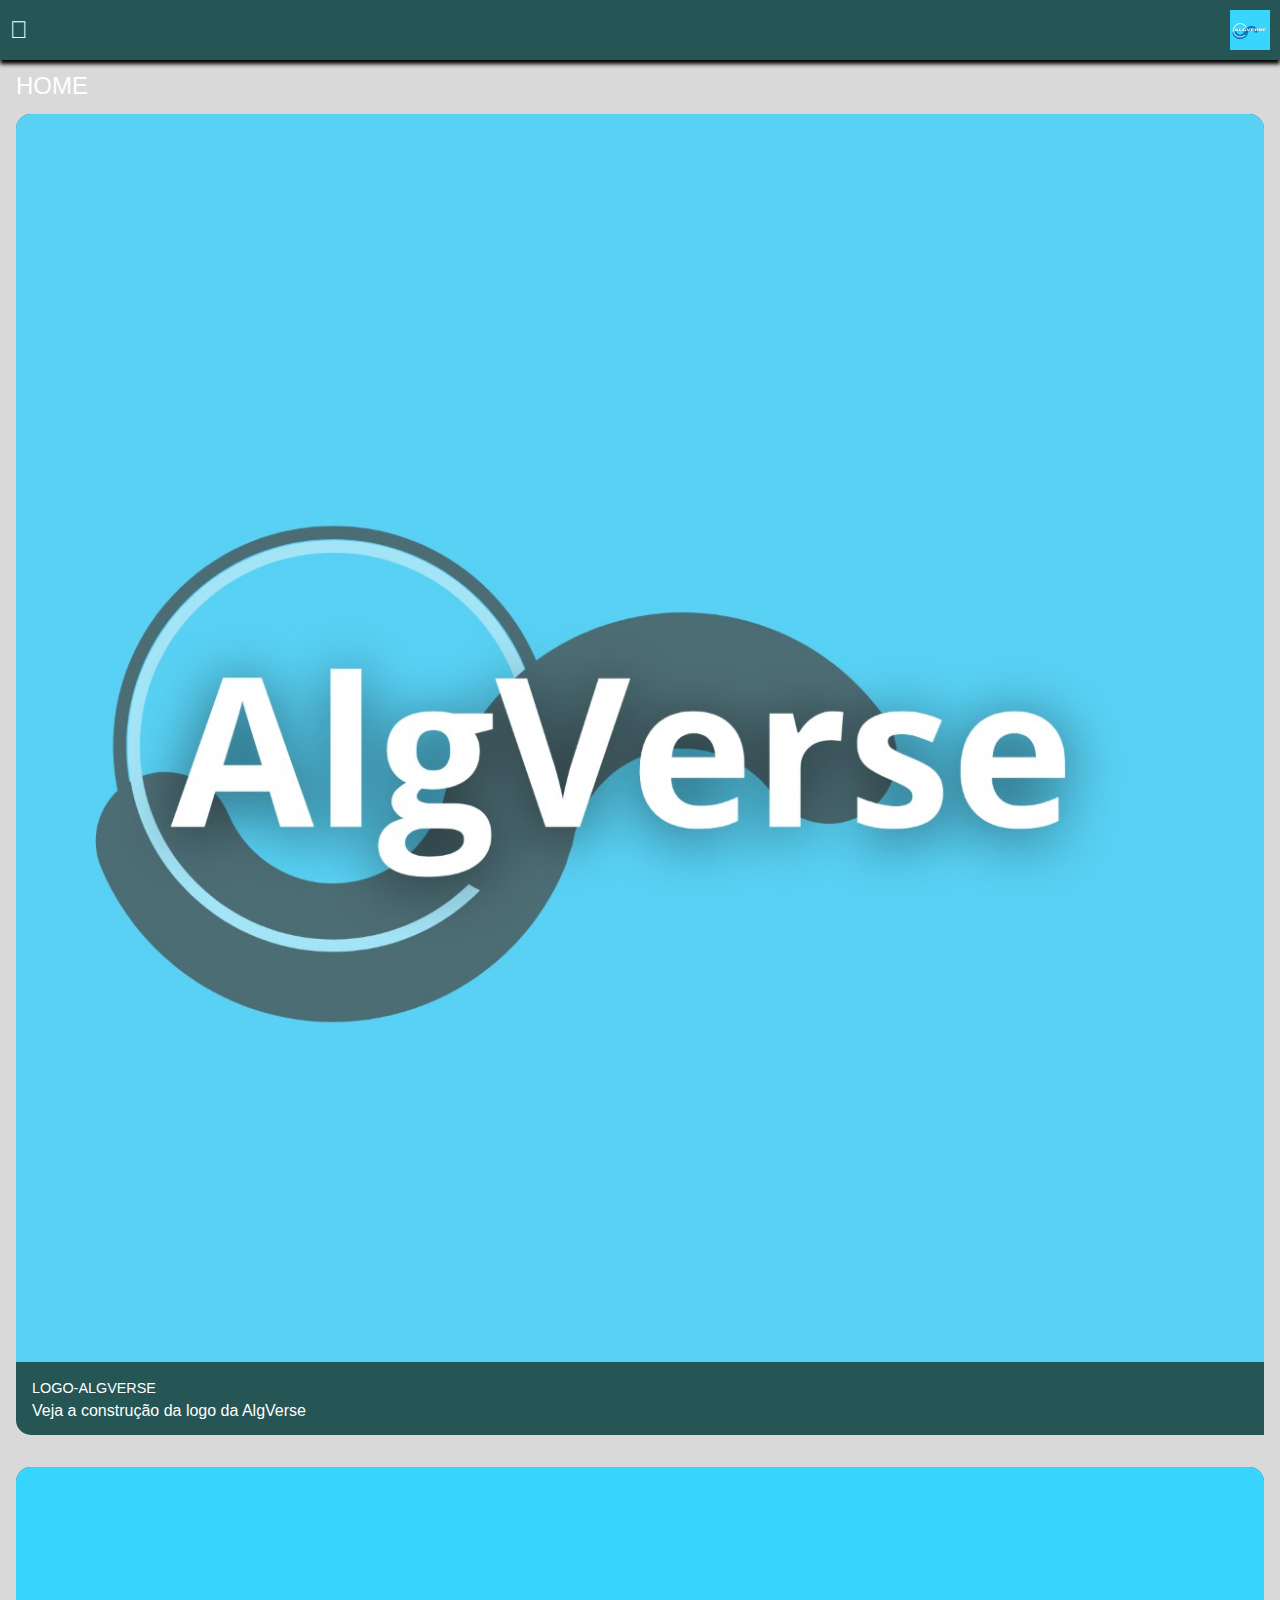
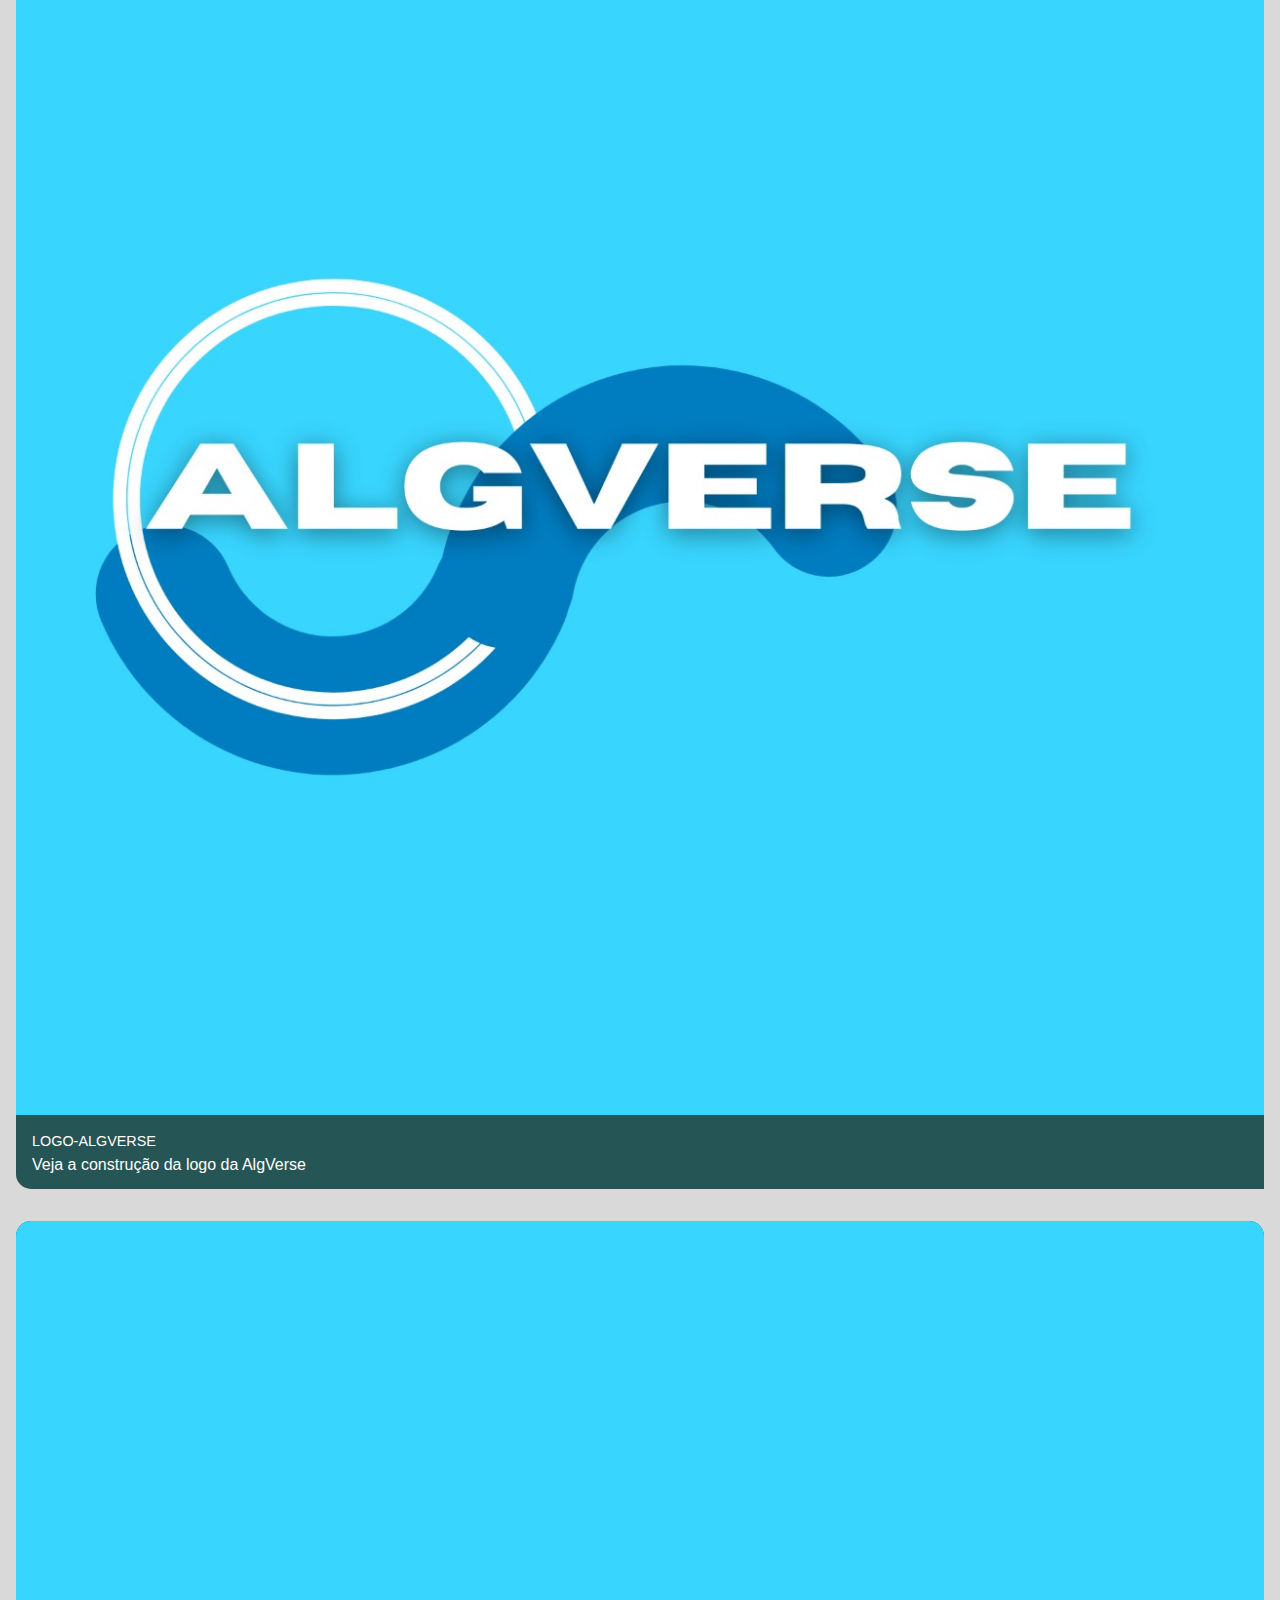
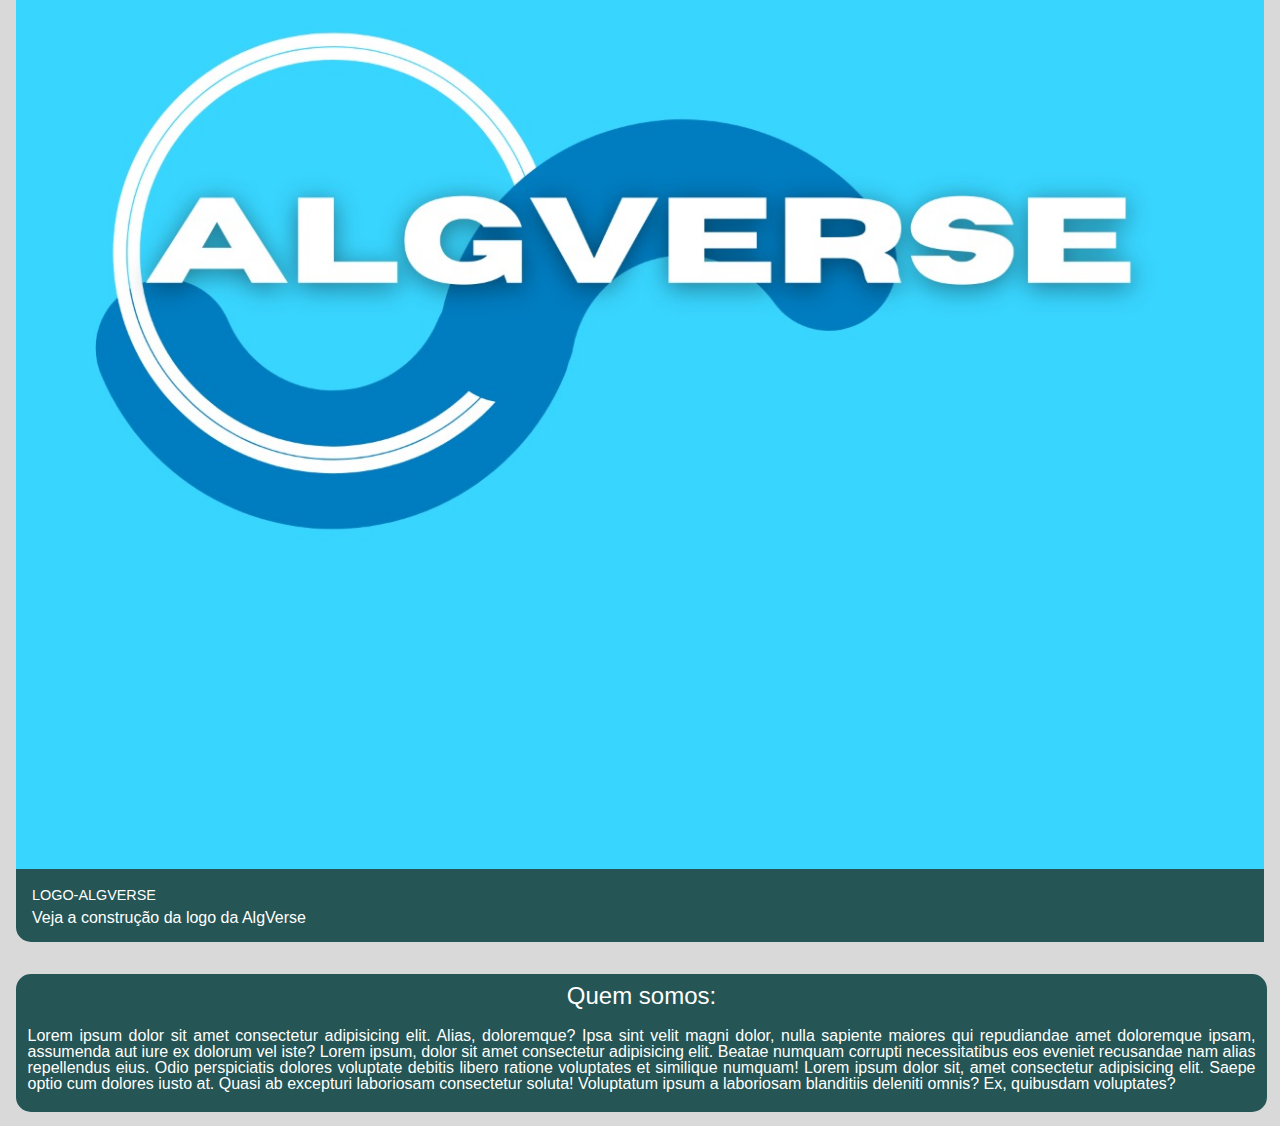
==== index.html @ d36ebd2a "teste" ====
<!DOCTYPE html>
<html lang="pt-br">
<head>
    <meta charset="UTF-8">
    <meta http-equiv="X-UA-Compatible" content="IE=edge">
    <meta name="viewport" content="width=device-width, initial-scale=1.0">
    <title>ESBOÇO</title>
    <link rel="stylesheet" href="css/reset.css">
    <link rel="stylesheet" href="css/estilos.css">
</head>
<body>
    <header class="cabecalho">
       <button class="cabecalho__menu" aria-label="Menu"><i></i></button>
       <img src="imagens/algverse_logo.jpeg" alt="logo" class="cabecalho__logo">
    </header>
    <nav class="menu-lateral">
        <img src="imagens/algverse_logo.jpeg" alt="" class="menu-lateral__logo">
        <a href="index.html" class="menu-lateral__link">HOME</a>
        <a href="trabalhe_conosco.html" class="menu-lateral__link">Trabalhe Conosco</a>
        <a href="contato.html" class="menu-lateral__link">Contato</a>
    </nav> 
    <main class="principal"> 
        <h2 class="titulo-pagina">HOME</h2>
        <article class="cartao cartao--destaque">
            <img src="imagens/algverse_logo_modelo_2.jpeg" alt="imagem" class="cartao__imagem">
            <div class="cartao__conteudo">
                <h3 class="cartao__titulo">LOGO-ALGVERSE</h3>
                <p class="cartao__texto">Veja a construção da logo da AlgVerse</p>
            </div>
        </article>
        <article class="cartao cartao--destaque">
            <img src="imagens/algverse_logo.jpeg" alt="imagem" class="cartao__imagem">
            <div class="cartao__conteudo">
                <h3 class="cartao__titulo">LOGO-ALGVERSE</h3>
                <p class="cartao__texto">Veja a construção da logo da AlgVerse</p>
            </div>
        </article>
        <article class="cartao cartao--destaque">
            <img src="imagens/algverse_logo.jpeg" alt="imagem" class="cartao__imagem">
            <div class="cartao__conteudo">
                <h3 class="cartao__titulo">LOGO-ALGVERSE</h3>
                <p class="cartao__texto">Veja a construção da logo da AlgVerse</p>
            </div>
        </article>
        <article class="descricao">
            <h4 class="descricao__titulo">Quem somos:</h4>
            <p class="descricao__conteudo">Lorem ipsum dolor sit amet consectetur adipisicing elit. Alias, doloremque? Ipsa sint velit magni dolor, nulla sapiente maiores qui repudiandae amet doloremque ipsam, assumenda aut iure ex dolorum vel iste? Lorem ipsum, dolor sit amet consectetur adipisicing elit. Beatae numquam corrupti necessitatibus eos eveniet recusandae nam alias repellendus eius. Odio perspiciatis dolores voluptate debitis libero ratione voluptates et similique numquam! Lorem ipsum dolor sit, amet consectetur adipisicing elit. Saepe optio cum dolores iusto at. Quasi ab excepturi laboriosam consectetur soluta! Voluptatum ipsum a laboriosam blanditiis deleniti omnis? Ex, quibusdam voluptates?</p>
        </article>
    </main>
    <script src="/js/index.js"></script>
</body>
</html>
---- css/estilos.css ----
@font-face {
    font-family: 'icones';
    src: url(../font/icones.ttf);
}

body{
    background-color: #D9D9D9;
    font-family: Arial, Helvetica, sans-serif;
    color: #fff;
}
.cabecalho{
    display: flex;
    justify-content: space-between;
    align-items: center;

    background-color: #255555;
    padding: 10px;

    box-shadow: 0px 4px 4px rgba(0, 0, 0, 16);
}

.cabecalho__menu i::before{
    content:"\e904";
    font-size: 24px;
}

.cabecalho__logo{
    width: 40px;
}

.menu-lateral{
    display: flex;
    flex-direction: column;
    background-color: #255555;
    width: 75vw;
    height: 100vh;

    position: absolute;
    left:-100vw;
    transition: .25s;
}

.menu-lateral--ativo {
    left: 0;
    transition: .25s;
}
.menu-lateral__logo {
    width: 100px;
    align-self: center;
    padding: 16px;

}
.menu-lateral__link {
    height: 64px;
    color: #fff;
    padding-left: 64px;
    display: flex;
    align-items: center;
}

.principal {
    padding: 14px 16px;
    display: grid;
    gap: 16px;
}

.titulo-pagina{
    font-size: 1.5rem;
}

.cartao {
    width: 100%;
    border-radius: 15px 15px 0 15px;
    overflow: hidden;
    background-color: #255555;
}
.cartao--destaque {
    margin-bottom: 16px;
}

.cartao__conteudo {
    padding: 16px;
    display: grid;
    grid-template-columns: auto 1fr;
    gap: 8px;
}

.cartao__titulo {
    color: #fff;
    font-size: 0.9rem;
    grid-column: span 2;
}

.descricao {
    background-color: #255555;
    width: 100%;
    border-radius: 15px;
    padding: 10px 1.5px;
    
    
}
.descricao__titulo{
    text-align: center;
    font-size: 24px;
    padding-bottom: 10px;
}
.descricao__conteudo {
    text-align: justify;
    padding: 10px;
}
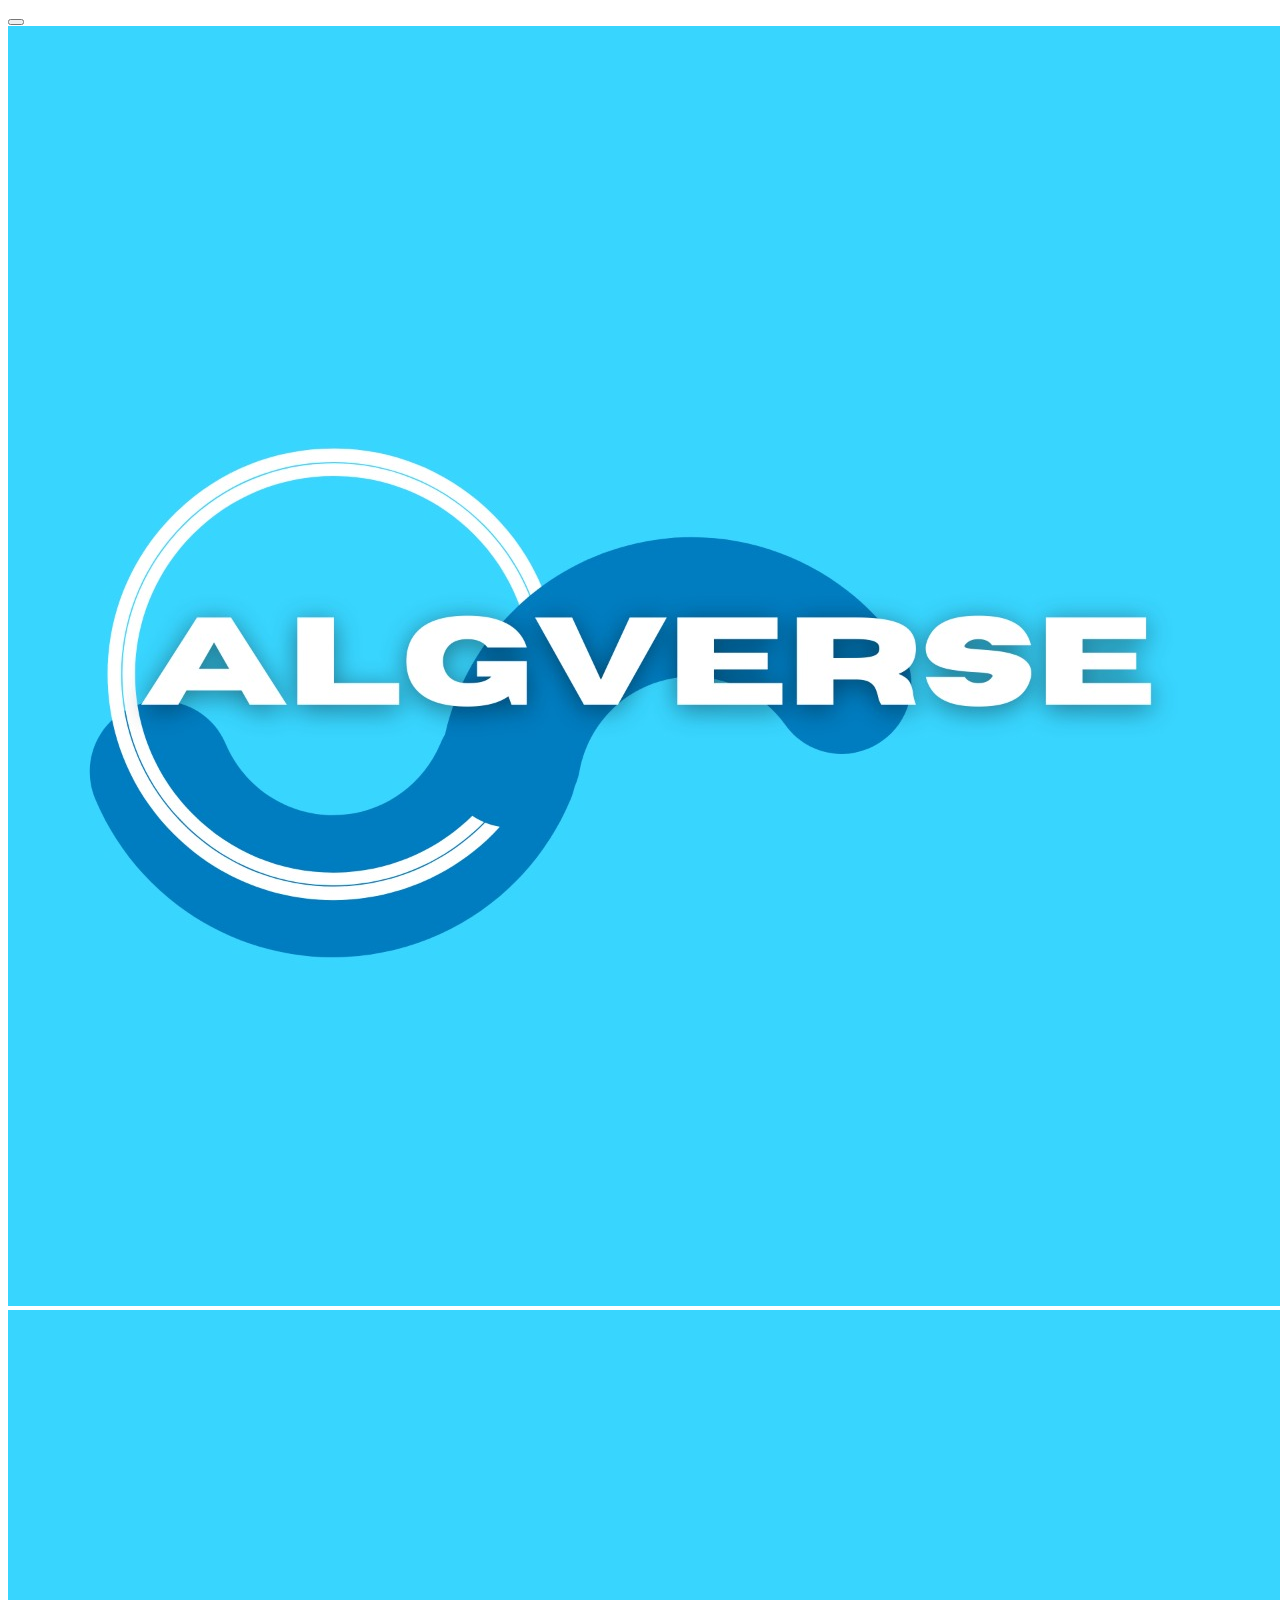
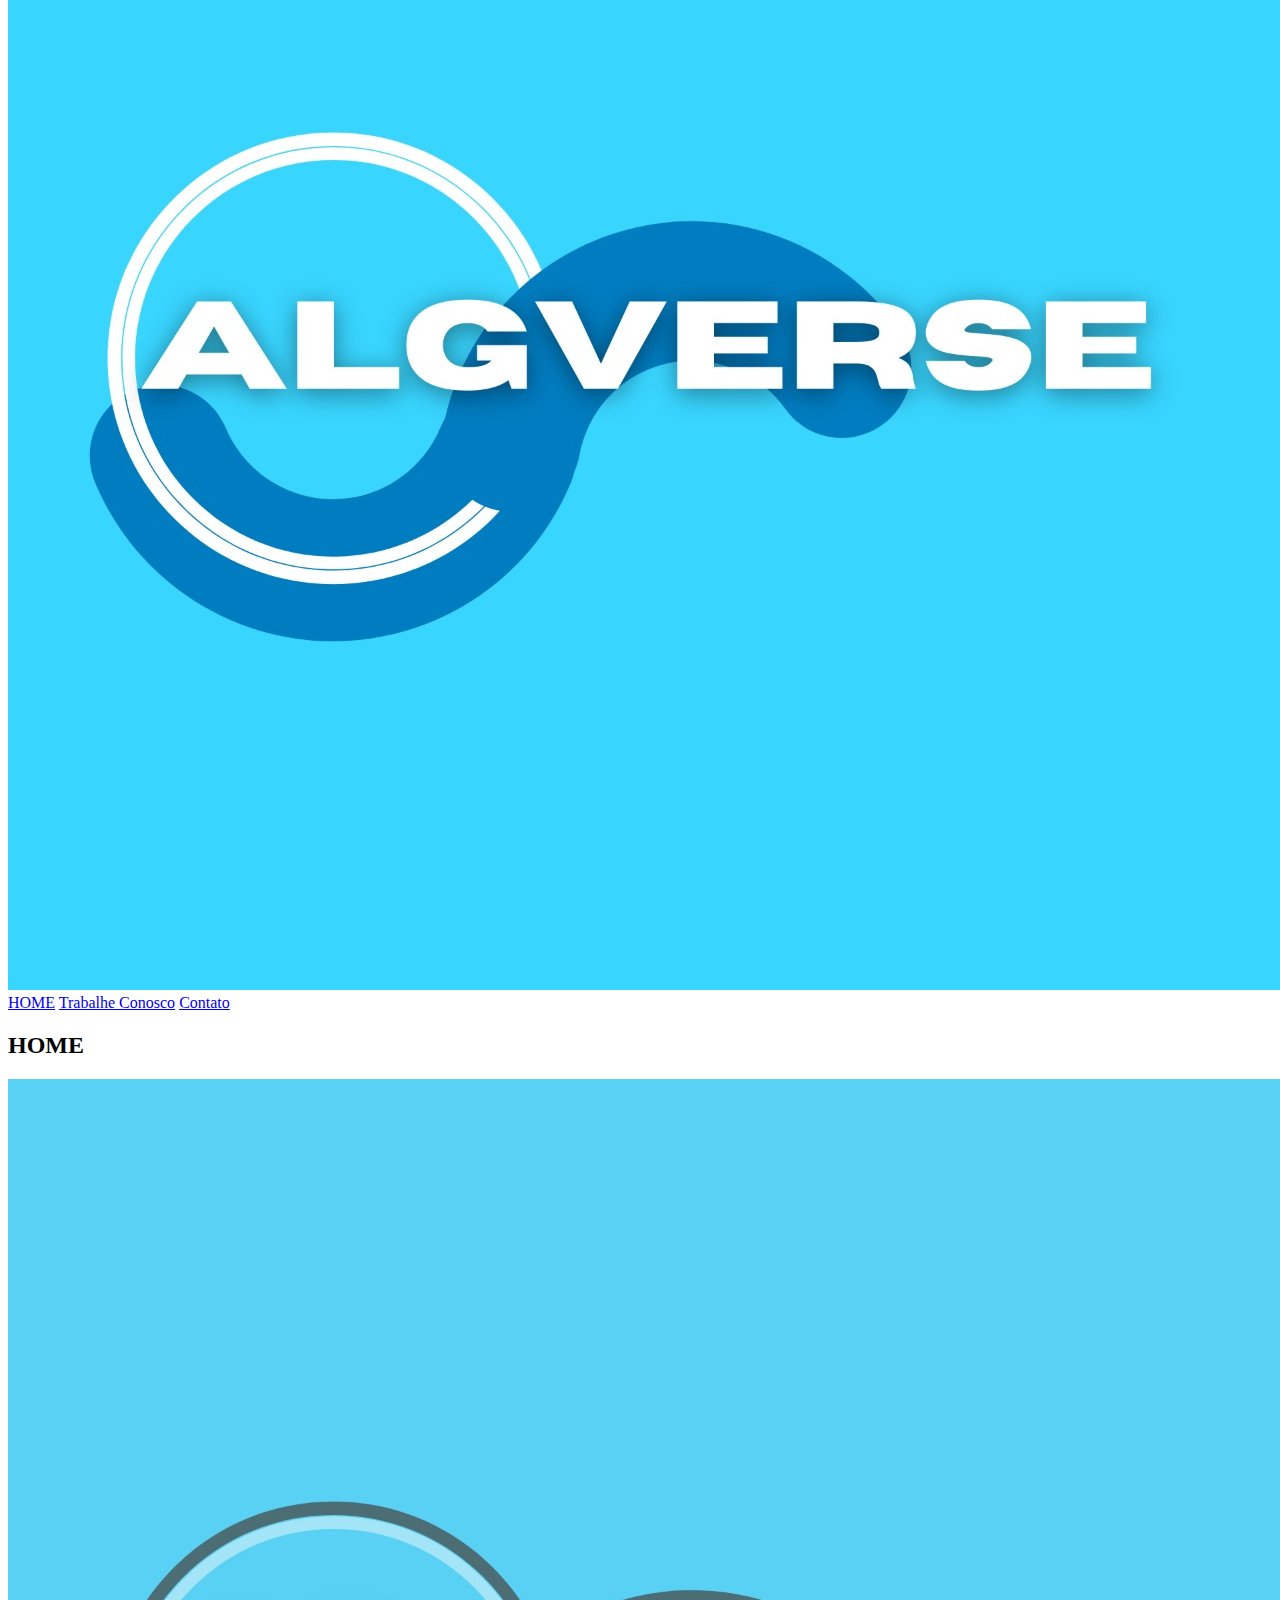
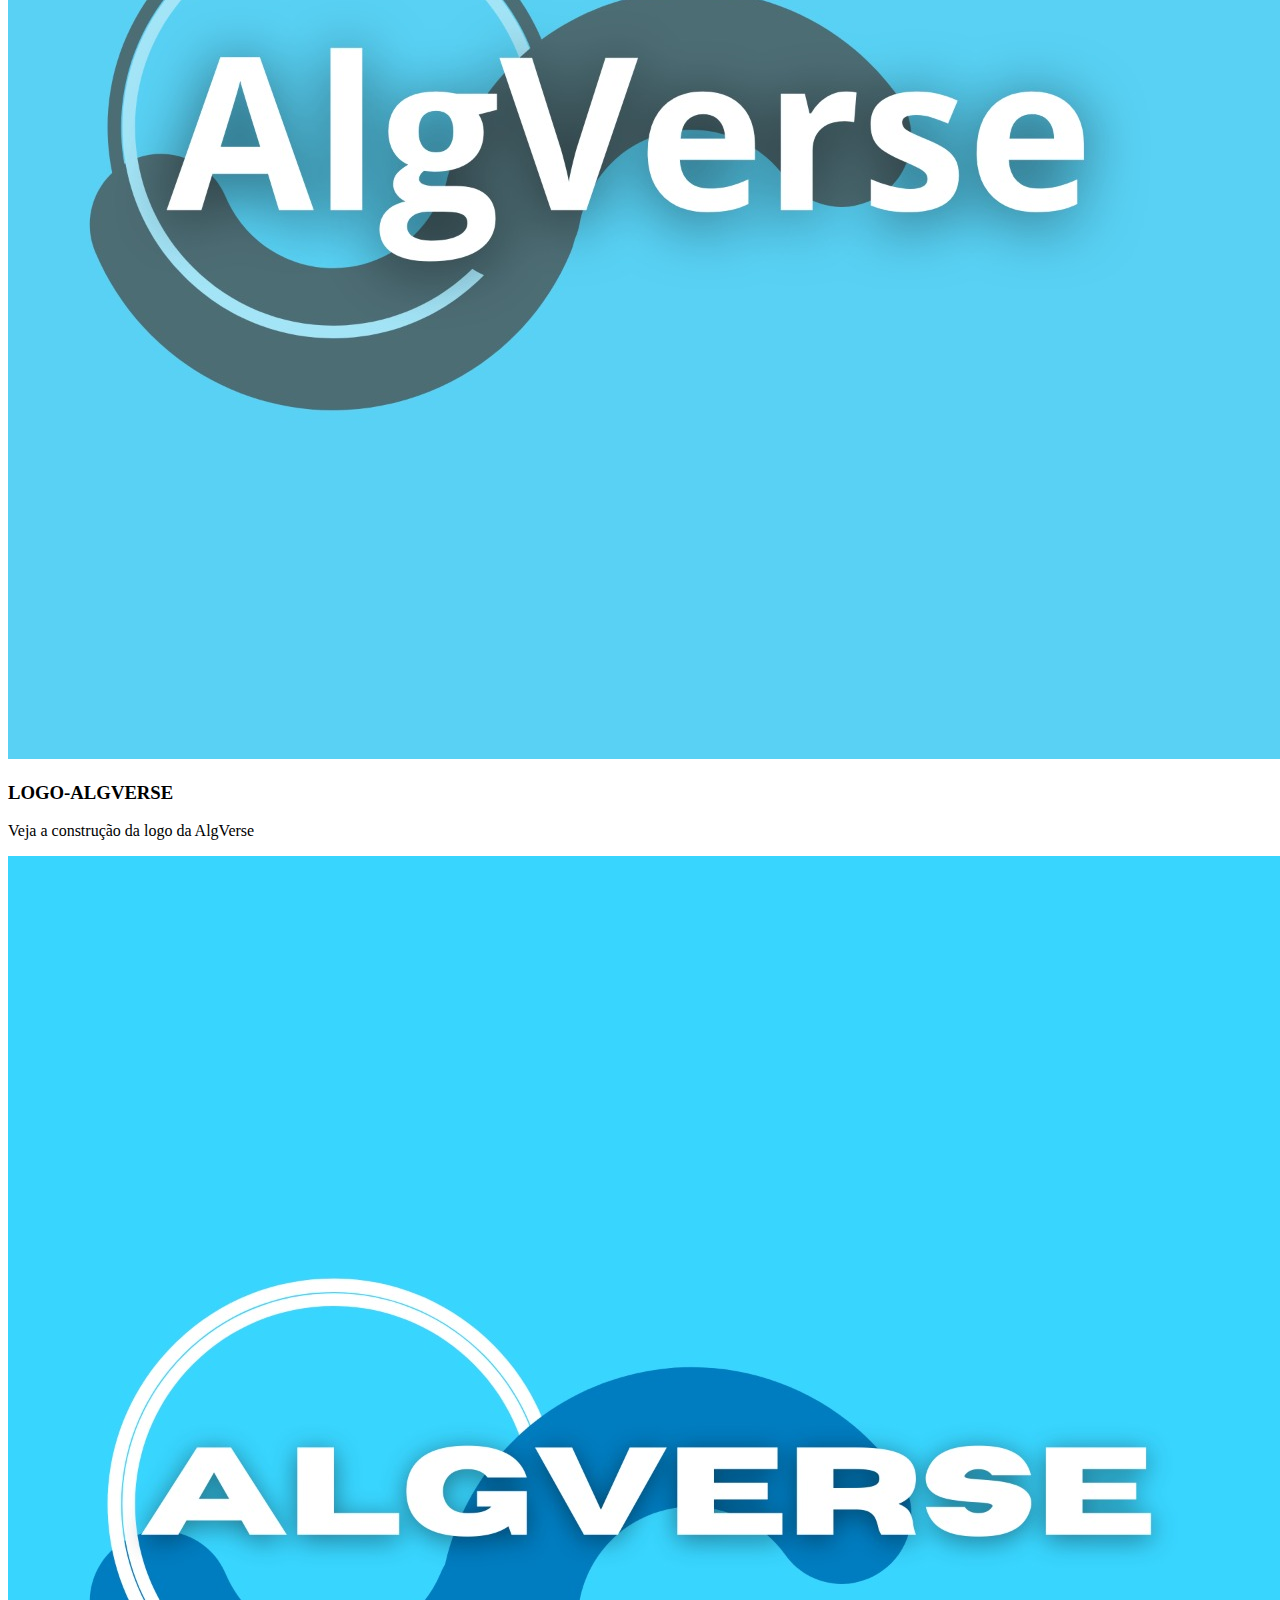
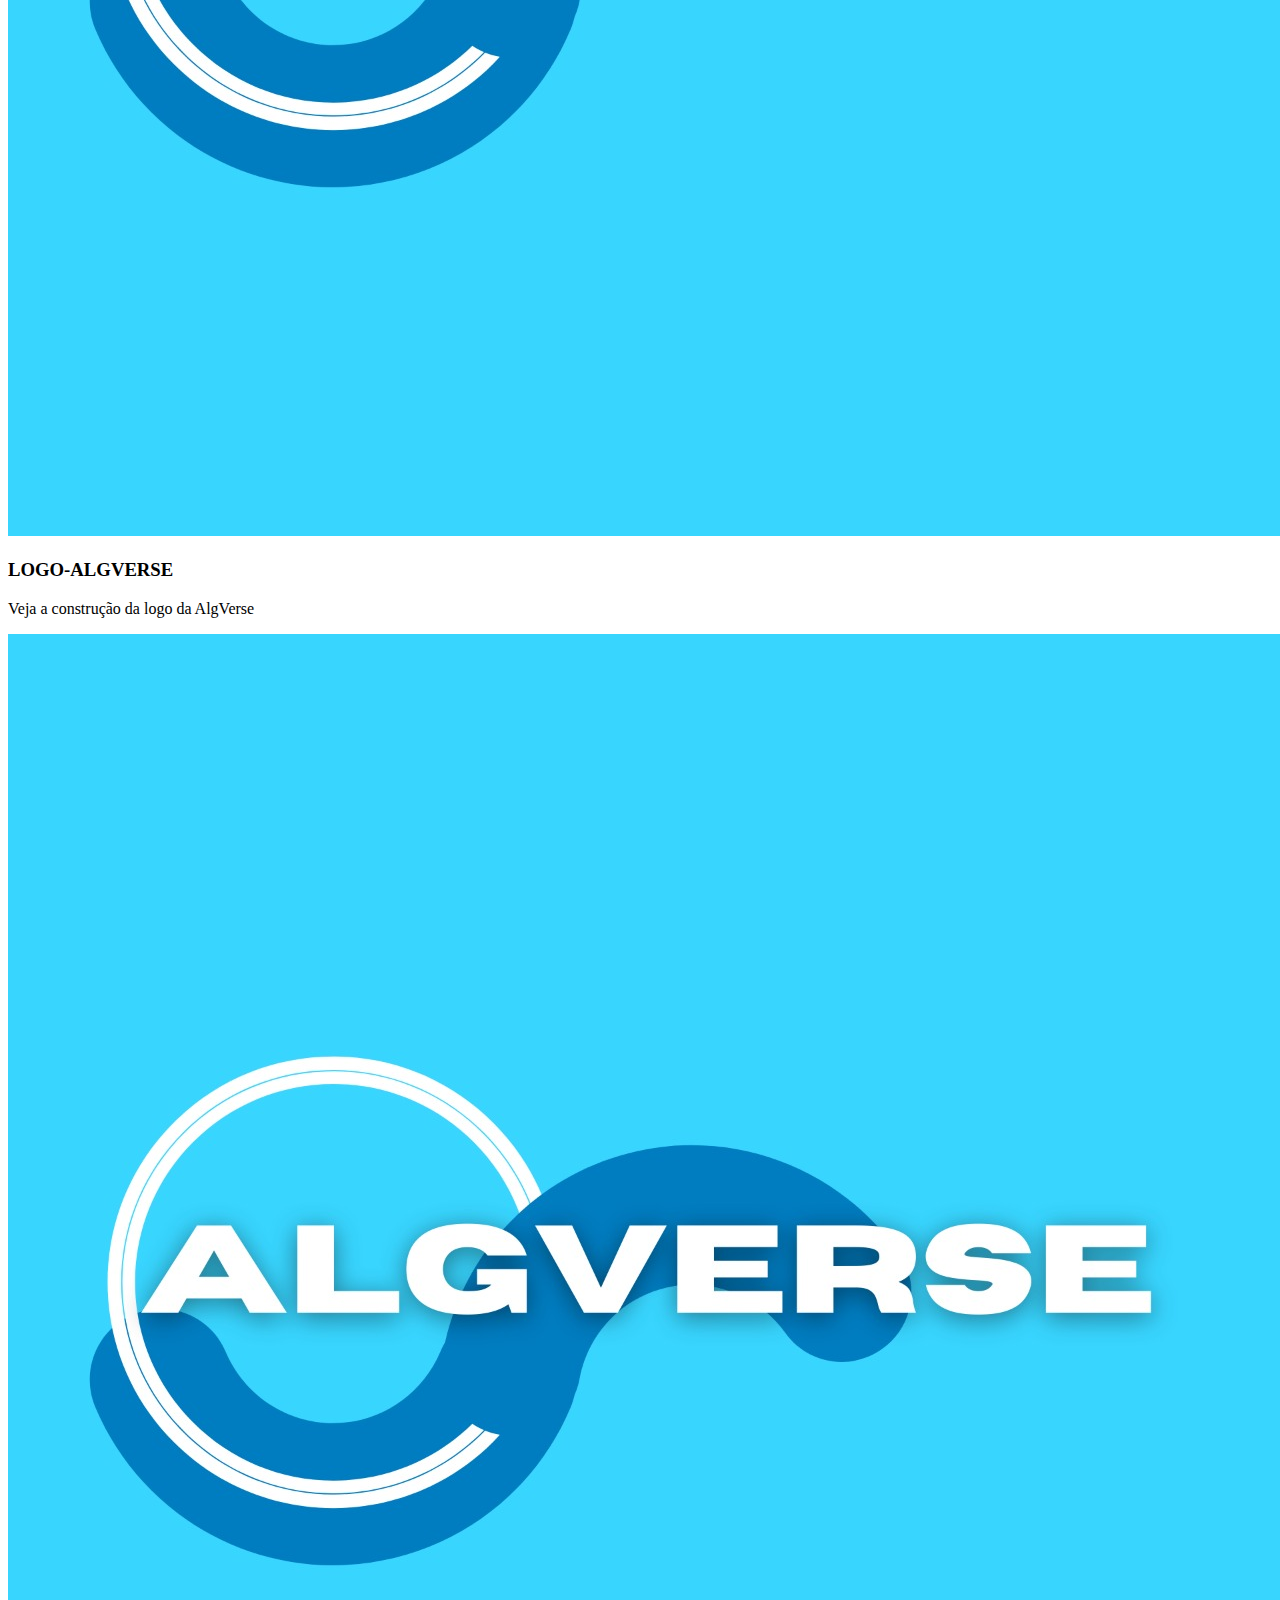
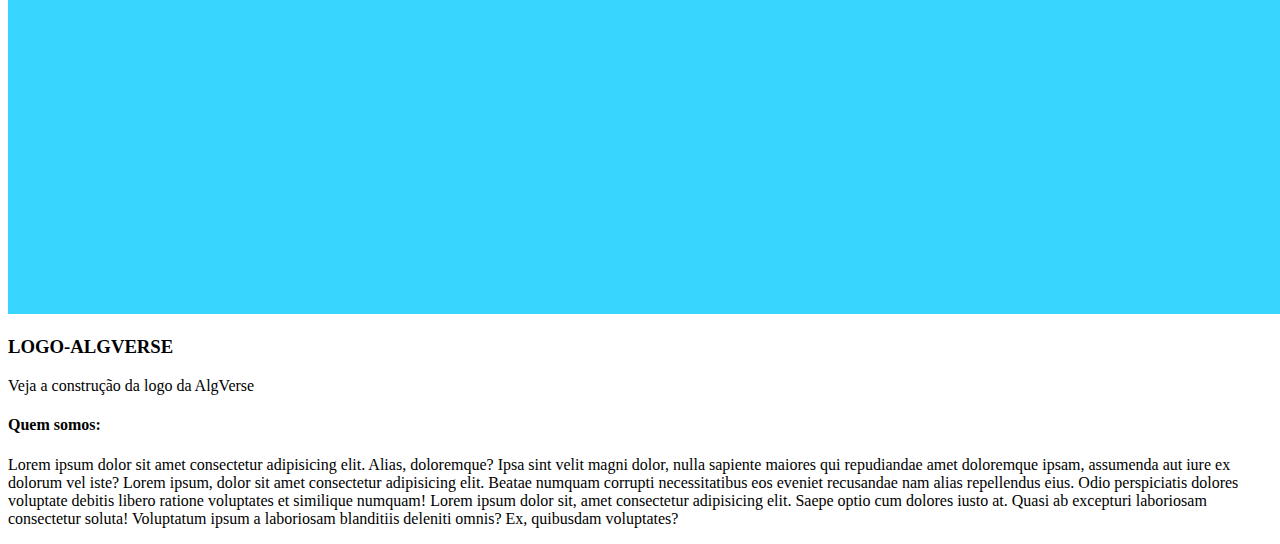
==== commit bc1a2a0a: "Tteste" ====
--- a/index.html
+++ b/index.html
@@ -5,8 +5,9 @@
     <meta http-equiv="X-UA-Compatible" content="IE=edge">
     <meta name="viewport" content="width=device-width, initial-scale=1.0">
     <title>ESBOÇO</title>
-    <link rel="stylesheet" href="css/reset.css">
-    <link rel="stylesheet" href="css/estilos.css">
+    <link rel="stylesheet" href="Css/reset.css">
+    <link rel="stylesheet" href="Css/estilos.cCs">
+    
 </head>
 <body>
     <header class="cabecalho">
@@ -47,6 +48,6 @@
             <p class="descricao__conteudo">Lorem ipsum dolor sit amet consectetur adipisicing elit. Alias, doloremque? Ipsa sint velit magni dolor, nulla sapiente maiores qui repudiandae amet doloremque ipsam, assumenda aut iure ex dolorum vel iste? Lorem ipsum, dolor sit amet consectetur adipisicing elit. Beatae numquam corrupti necessitatibus eos eveniet recusandae nam alias repellendus eius. Odio perspiciatis dolores voluptate debitis libero ratione voluptates et similique numquam! Lorem ipsum dolor sit, amet consectetur adipisicing elit. Saepe optio cum dolores iusto at. Quasi ab excepturi laboriosam consectetur soluta! Voluptatum ipsum a laboriosam blanditiis deleniti omnis? Ex, quibusdam voluptates?</p>
         </article>
     </main>
-    <script src="/js/index.js"></script>
+    <script src="/Js/script.js"></script>
 </body>
 </html>